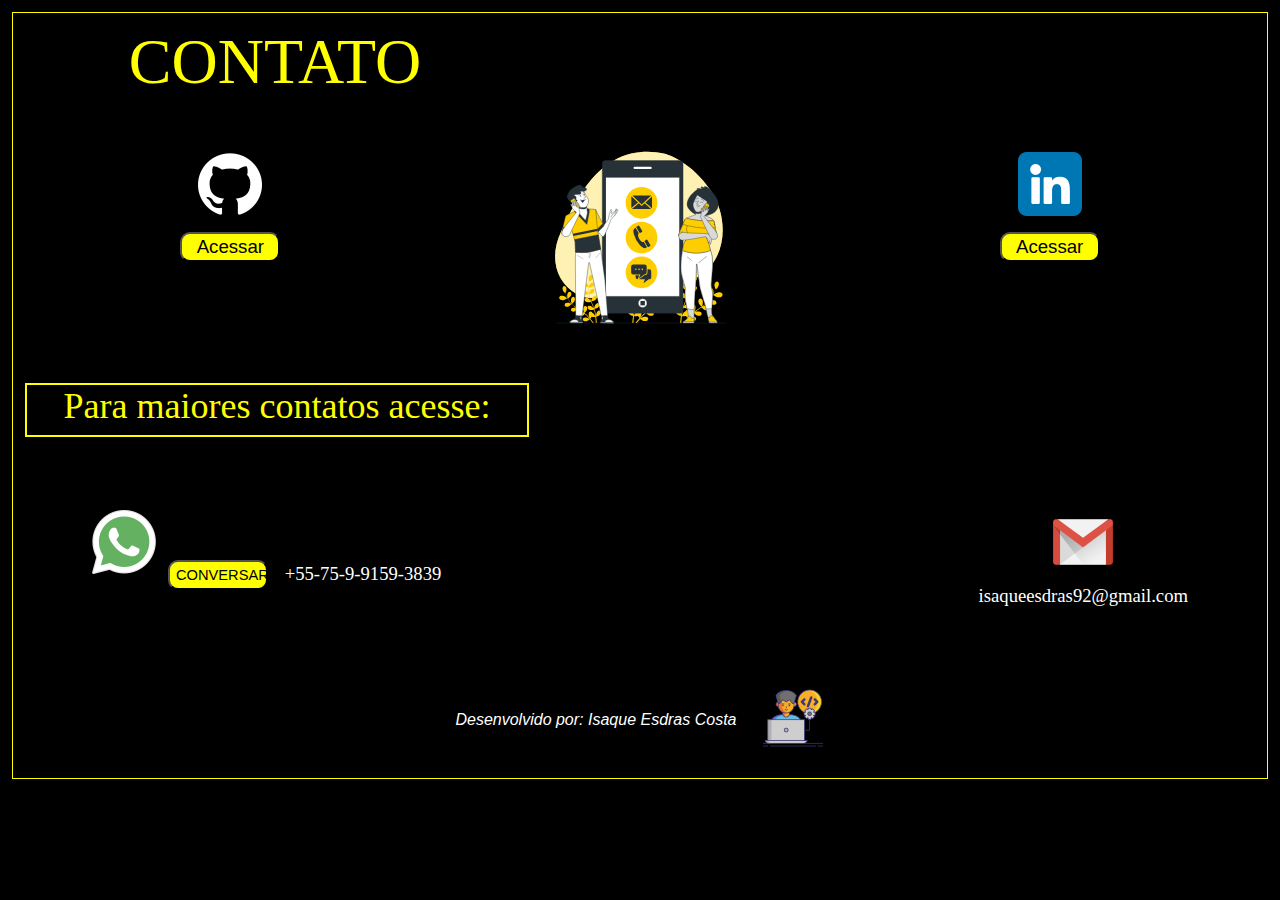
==== contato/contato.html @ e556c44a "primeiro commit" ====
<!DOCTYPE html>
<html lang="pt-BR">
<head>
    <meta charset="UTF-8">
    <meta http-equiv="X-UA-Compatible" content="IE=edge">
    <meta name="viewport" content="width=device-width, initial-scale=1.0">
    <link rel="stylesheet" href="./contato.css">
    <title>Contato - PORTfólio</title>
</head>
<body>

    

    <main>
        <header>CONTATO</header>

        <section id="imagens">
            <div>
                <img src="./github.png" alt=""><br><button id="git" onclick="github()">Acessar</button>
            </div>
            <img src="./contato.svg" alt="" id="imgContato">
            <div>
                <img src="linkedin.png" alt=""><br><button id="link" onclick="linkedin()">Acessar</button>
            </div>
        </section>
        
        
        <header id="outrosContatos">Para maiores contatos acesse:</header>
        <section id= "contato">
           
           <div>
                
                <img src="./whatsapp.png" alt=""><button id="whats" onclick="whatsapp()">CONVERSAR</button>
                <span>+55-75-9-9159-3839</span>
           </div>

           <div>
                <img src="./gmail.png" alt=""><br><span>isaqueesdras92@gmail.com</span>
           </div>
        </section>

        <section id="rodaPe">
            <footer><i> Desenvolvido por: Isaque Esdras Costa</i></footer>
            <footer><img src="./programador.png" alt=""></footer>
       </section>
    
    
    </main>
    <script src="./contato.js"></script>
</body>
</html>
---- contato/contato.css ----
*{
    margin: 6px;
}

body{

    background: black;
    display: flex;
    justify-content: center;
    text-align: center;
    border: 1px solid yellow;
    min-width: 421px;
    min-height: 700px;
}

header{

    background: rgb(0, 0, 0);
    color: yellow;
    font-size: 48pt;
    width: 500px;
    text-align: center;
    
}

#imagens{

  text-align: center;
  display: flex;
  justify-content: space-around;
  padding: 35px;

}

button#git{

    background-color: yellow;
    width: 100px;
    height: 30px;
    border-radius: 10px;
    font-size: 14pt;
    font-family: 'Lucida Sans', 'Lucida Sans Regular', 'Lucida Grande', 'Lucida Sans Unicode', Geneva, Verdana, sans-serif;
    cursor: pointer;
}

button#git:hover{

    background-color: rgb(254, 254, 247);
}

button#link{

    background-color:yellow;
    width: 100px;
    height: 30px;
    border-radius: 10px;
    font-size: 14pt;
    font-family: 'Lucida Sans', 'Lucida Sans Regular', 'Lucida Grande', 'Lucida Sans Unicode', Geneva, Verdana, sans-serif;
    cursor: pointer;
}

button#link:hover{

    background-color: rgb(66, 104, 166);
    color: white;
}

button#whats{

    background-color:yellow;
    width: 100px;
    height: 30px;
    border-radius: 10px;
    font-size: 11pt;
    font-family: 'Lucida Sans', 'Lucida Sans Regular', 'Lucida Grande', 'Lucida Sans Unicode', Geneva, Verdana, sans-serif;
    cursor: pointer;
    
}

#outrosContatos{

    font-size: 36px;
    display: flex;
    flex-direction: column;
    justify-content: left;
    border: 2px solid yellow;
    text-align:center ;
    height: 50px;
}

#contato{

    text-align: center;
    display: flex;
    justify-content: space-between;
    padding: 55px;
    color: white;
    font-size: 14pt;
    
}

#imgContato{

    width: 250px;
    height: 190px;
}

#rodaPe{

    display: flex;
    justify-content: center;
    text-align: center;
    align-items: center;
    color: white;
    font-family: 'Lucida Sans', 'Lucida Sans Regular', 'Lucida Grande', 'Lucida Sans Unicode', Geneva, Verdana, sans-serif;
}

main{

   width: 100%;
   height: 100%;
}



@media screen and (max-width:400px) {
    
    body{
        
        max-width: 400px;
        border: 5px solid yellow;
        padding: 45px;
    }

    #outrosContatos{

        font-size: 18pt;
        border: none;
        text-align: left;
    }

    main{
        
        height: 100%;
    }

    
   
}
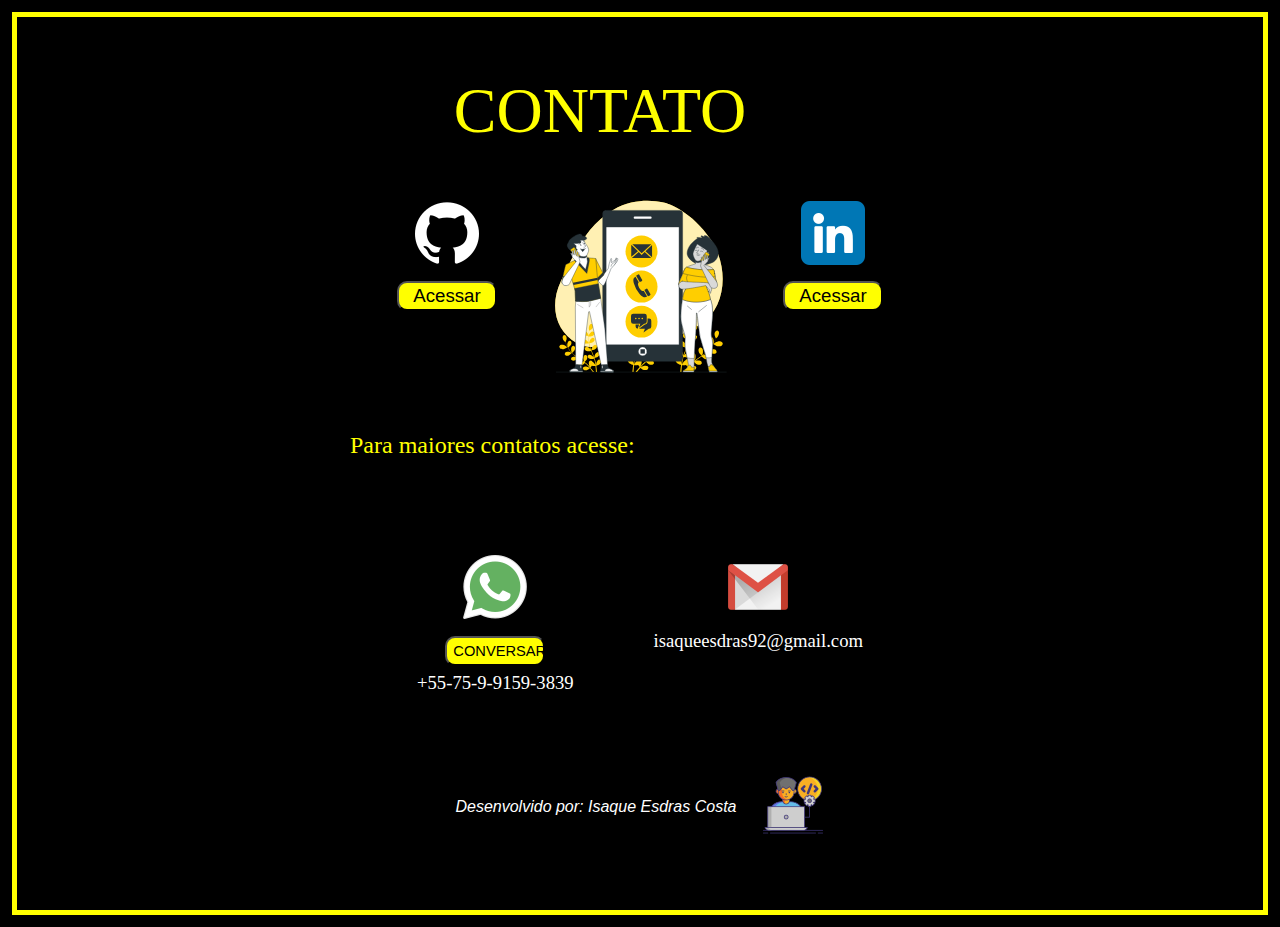
==== commit b194f8eb: "atualizando site" ====
--- a/contato/contato.html
+++ b/contato/contato.html
@@ -3,7 +3,7 @@
 <head>
     <meta charset="UTF-8">
     <meta http-equiv="X-UA-Compatible" content="IE=edge">
-    <meta name="viewport" content="width=device-width, initial-scale=1.0">
+    <meta name="viewport" content="width=device-width, initial-scale=0.5">
     <link rel="stylesheet" href="./contato.css">
     <title>Contato - PORTfólio</title>
 </head>
@@ -29,9 +29,12 @@
         <section id= "contato">
            
            <div>
+
+            
+            <img src="./whatsapp.png" alt=""><br>
+            <button id="whats" onclick="whatsapp()">CONVERSAR</button><br>
+            <span>+55-75-9-9159-3839</span>
                 
-                <img src="./whatsapp.png" alt=""><button id="whats" onclick="whatsapp()">CONVERSAR</button>
-                <span>+55-75-9-9159-3839</span>
            </div>
 
            <div>
--- a/contato/contato.css
+++ b/contato/contato.css
@@ -123,11 +123,11 @@
 
 
 
-@media screen and (max-width:400px) {
+@media screen and (min-width:320px){
     
     body{
         
-        max-width: 400px;
+        width: auto;
         border: 5px solid yellow;
         padding: 45px;
     }
@@ -141,9 +141,13 @@
 
     main{
         
-        height: 100%;
+        width: auto;
     }
+    
+    section{
 
+        width: auto;
+    }
     
    
 }